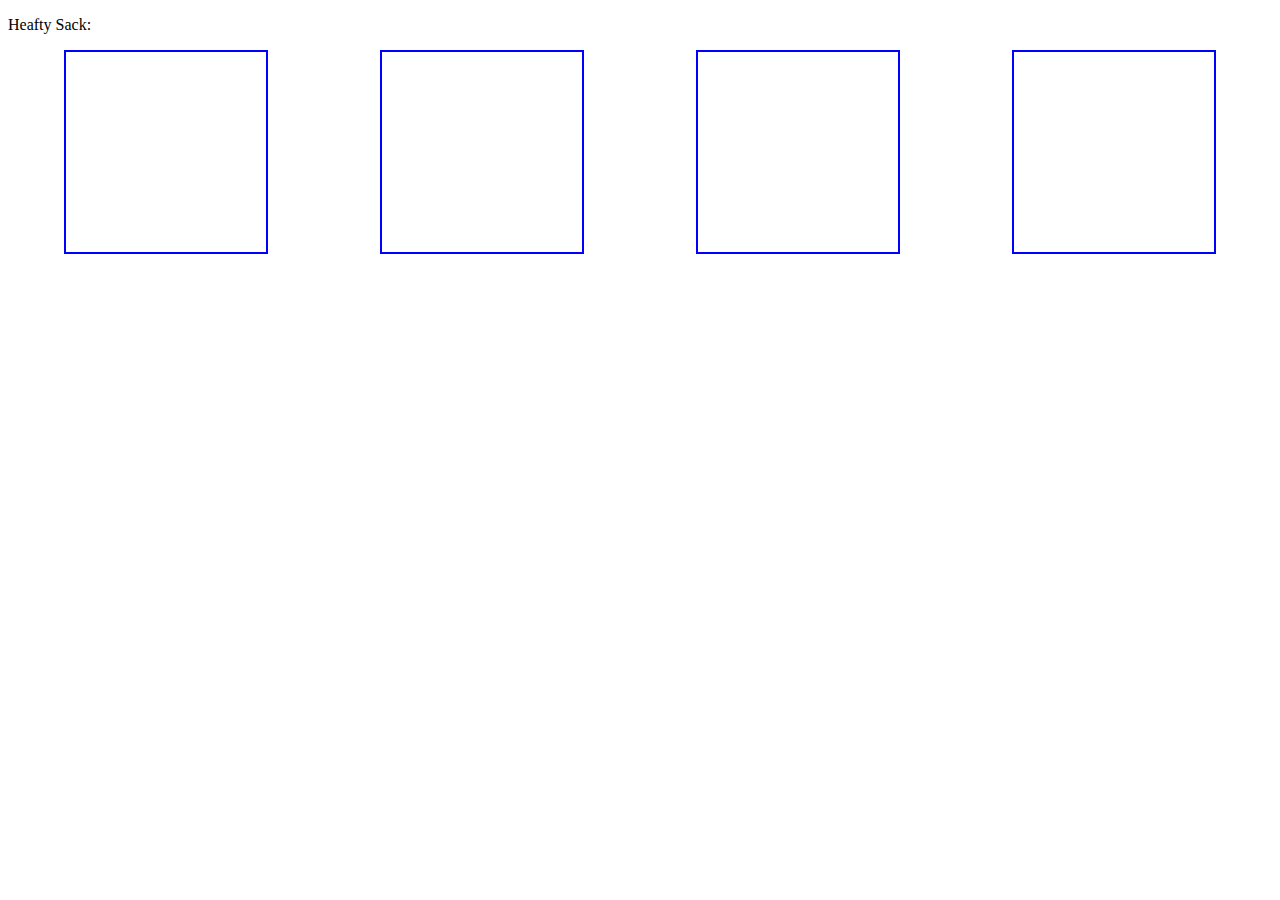
==== index.html @ 100db83b "random Numbers" ====
<!DOCTYPE html>
<html>
<head>
    <meta charset="utf-8" />
    <meta http-equiv="X-UA-Compatible" content="IE=edge">
    <title>Crystal Collector</title>
    <meta name="viewport" content="width=device-width, initial-scale=1">
    <link rel="stylesheet" type="text/css" media="screen" href="assets/css/style.css" />
    <script src="https://ajax.googleapis.com/ajax/libs/jquery/3.3.1/jquery.min.js"></script>
</head>

<body>

    <p id="targetScore"></p>

    <div class="crystals"></div>




    <script src="assets/javascript/game.js"></script>
</body>
</html>
---- assets/css/style.css ----
.crystals {
    justify-content: space-around;
    /* border: 5px solid green; */
    /* Use Flexbox to center crystals */
    display: flex;
    align-items: center;
}

.crystal {

    border: 2px solid blue;
    height: 200px;
    width: 200px;
}
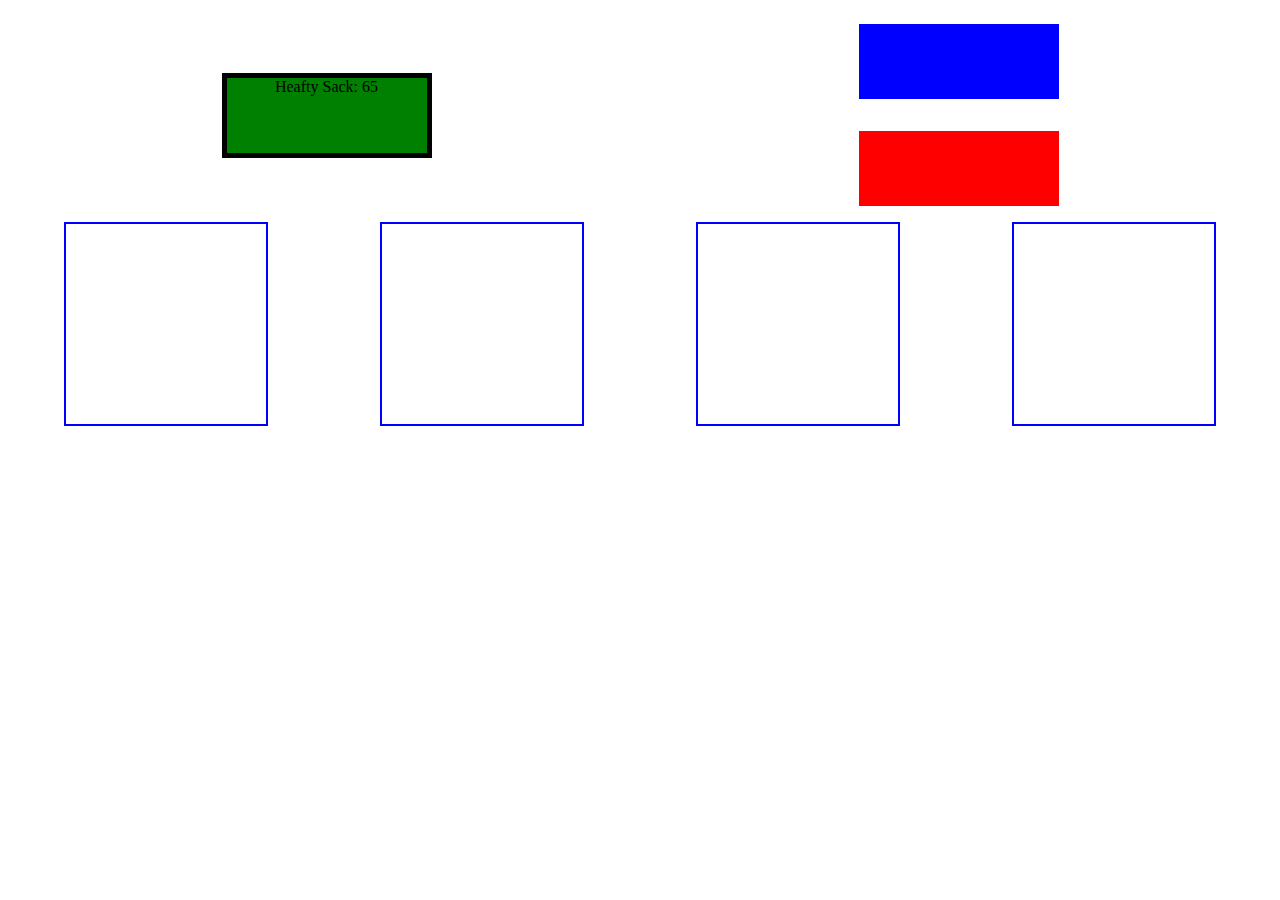
==== commit a7da3b37: "rand values" ====
--- a/index.html
+++ b/index.html
@@ -10,8 +10,13 @@
 </head>
 
 <body>
-
-    <p id="targetScore"></p>
+    <div class="p">
+        <p id="targetScore"></p>
+        <div id="score">
+            <p id="wins"></p>
+            <p id="losses"></p>
+        </div>
+    </div>
 
     <div class="crystals"></div>
 
--- a/assets/css/style.css
+++ b/assets/css/style.css
@@ -1,3 +1,9 @@
+.p {
+    justify-content : space-around;
+    display: flex;
+    align-items: center;
+}
+
 .crystals {
     justify-content: space-around;
     /* border: 5px solid green; */
@@ -11,4 +17,28 @@
     border: 2px solid blue;
     height: 200px;
     width: 200px;
+}
+
+#score {
+    display: flex;
+    flex-direction: column;
+}
+#wins {
+    background: blue;
+    height: 75px;
+    width: 200px;
+}
+
+#losses {
+    background: red;
+    height: 75px;
+    width: 200px;
+}
+
+#targetScore {
+    border: 5px solid;
+    background: green;
+    height: 75px;
+    width: 200px;
+    text-align: center;
 }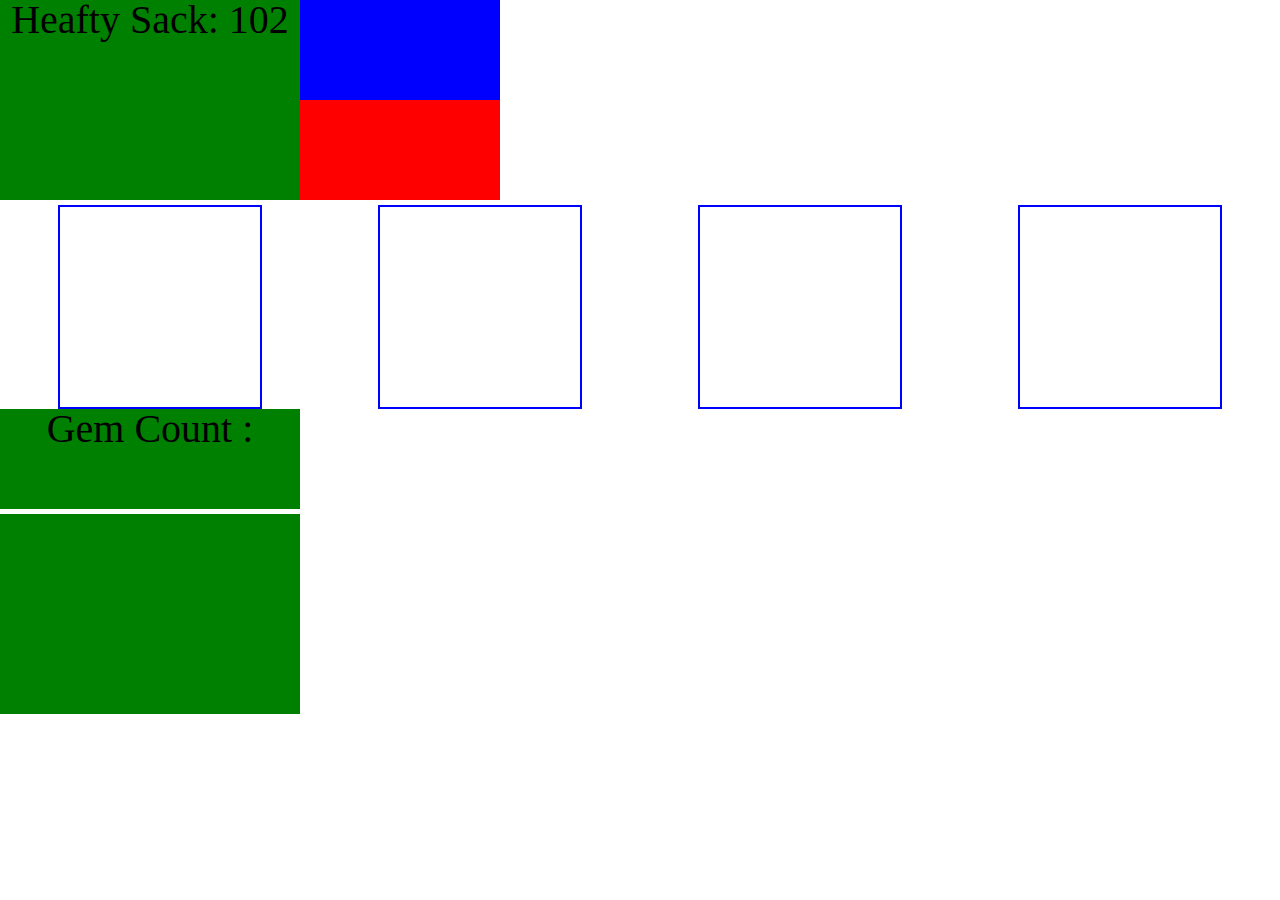
==== commit 417ec6f0: "styling" ====
--- a/index.html
+++ b/index.html
@@ -5,20 +5,38 @@
     <meta http-equiv="X-UA-Compatible" content="IE=edge">
     <title>Crystal Collector</title>
     <meta name="viewport" content="width=device-width, initial-scale=1">
+    <link rel="stylesheet" href="assets/css/reset.css" />
+    <link rel="stylesheet" href="https://stackpath.bootstrapcdn.com/bootstrap/4.1.3/css/bootstrap.min.css" integrity="sha384-MCw98/SFnGE8fJT3GXwEOngsV7Zt27NXFoaoApmYm81iuXoPkFOJwJ8ERdknLPMO" crossorigin="anonymous">
     <link rel="stylesheet" type="text/css" media="screen" href="assets/css/style.css" />
     <script src="https://ajax.googleapis.com/ajax/libs/jquery/3.3.1/jquery.min.js"></script>
 </head>
 
 <body>
-    <div class="p">
-        <p id="targetScore"></p>
-        <div id="score">
-            <p id="wins"></p>
-            <p id="losses"></p>
+    
+    
+    <div class="row">
+        <div class="col-4">
+            <div class="p">
+                <p id="targetScore"></p>
+                <div class="score">
+                    <p id="wins"></p>
+                    <p id="losses"></p>
+                </div>
+            </div>
         </div>
-    </div>
+        <div class="col-8">
+
+        </div>
+    </div>    
 
     <div class="crystals"></div>
+
+    <div class="gemCount">
+            <h1>Gem Count :</h1>
+            <p id="gemBag"></p>
+        </div>
+        
+      </div>
 
 
 
--- a/assets/css/style.css
+++ b/assets/css/style.css
@@ -1,7 +1,25 @@
+h1 {
+    font-family: serif;
+    background: green;
+    width: 300px;
+    height: 100px;
+    margin-bottom: 5px;
+    text-align: center;
+}
+
+.gemCount {
+    display: flex;
+    flex-direction: column;
+    justify-content: space-around;
+    font-size: 40px;
+  
+    font-family: serif;
+}
 .p {
-    justify-content : space-around;
+    justify-content : flex-start;
     display: flex;
     align-items: center;
+    margin: 0;
 }
 
 .crystals {
@@ -22,23 +40,38 @@
 #score {
     display: flex;
     flex-direction: column;
+    
 }
 #wins {
     background: blue;
-    height: 75px;
+    height: 100px;
     width: 200px;
+    margin: 0;
 }
 
 #losses {
     background: red;
-    height: 75px;
+    height: 100px;
     width: 200px;
+    margin: 0;
+    margin-bottom: 5px;
 }
 
 #targetScore {
-    border: 5px solid;
     background: green;
-    height: 75px;
-    width: 200px;
+    height: 200px;
+    width: 300px;
+    text-align: center;
+    margin: 0;
+    margin-bottom: 5px;
+    font-size: 40px;
+}
+
+#gemBag {
+    background: green;
+    width: 300px;
+    height: 200px;
+    display: flex;
+    justify-content: column;
     text-align: center;
 }